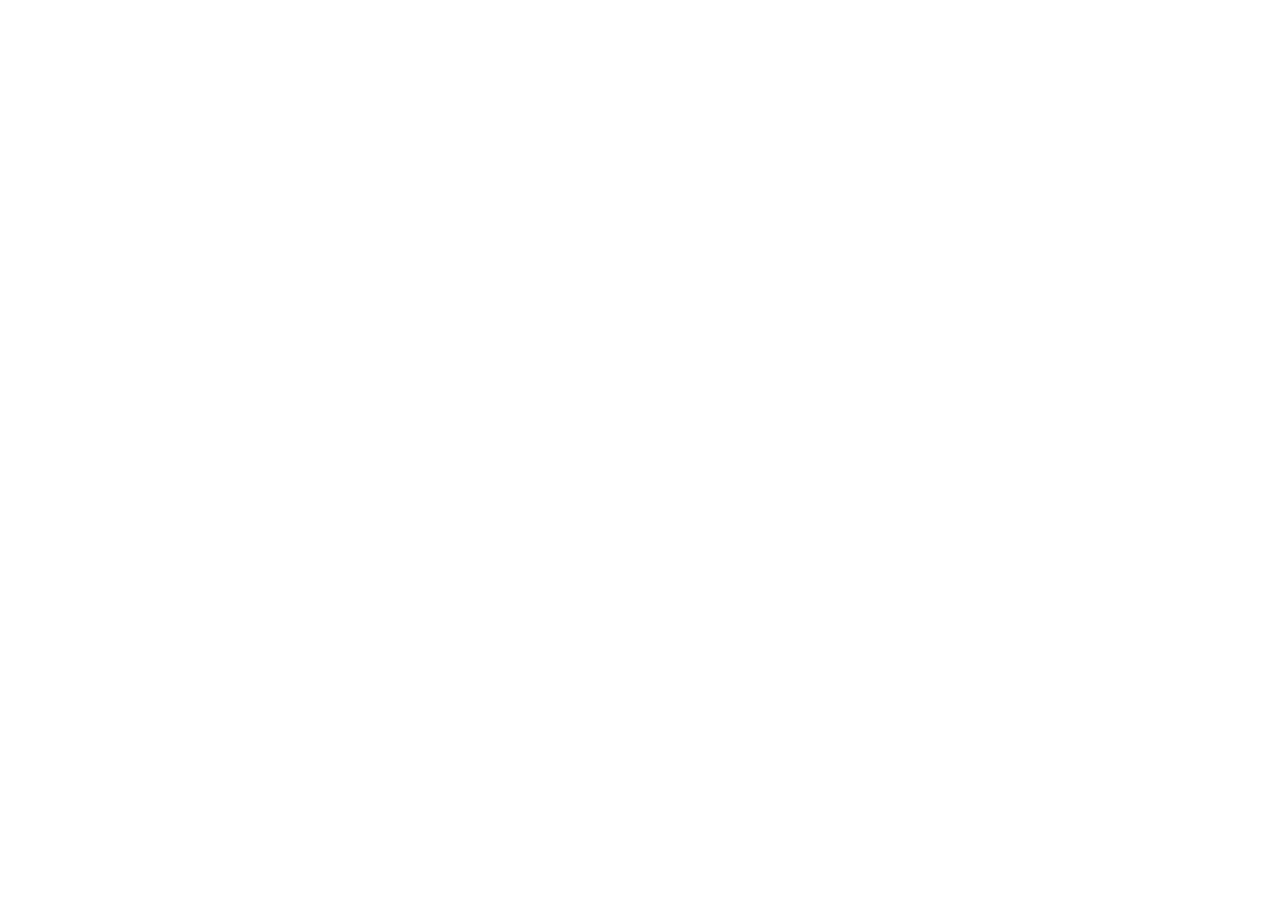
==== To-do_list/index.html @ b87a3747 "to-do list project" ====
<!DOCTYPE html>
<html lang="en">
<head>
    <meta charset="UTF-8">
    <meta name="viewport" content="width=device-width, initial-scale=1.0">
    <title>to-do list</title>
    <link rel="stylesheet" href="style.css">
</head>
<body>
    

    <script src="script.js"></script>
</body>
</html>
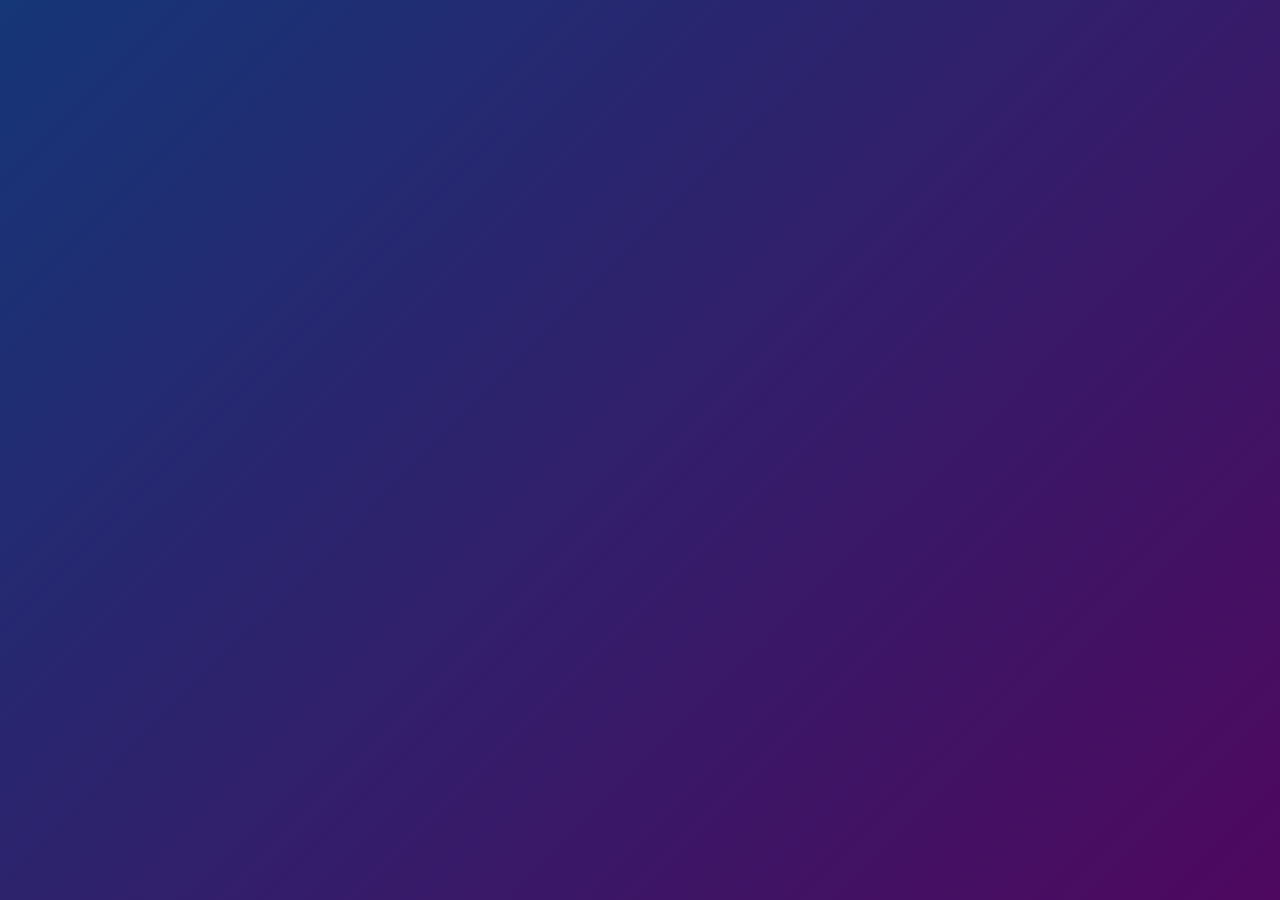
==== commit 6a61dfc0: "to-do project" ====
--- a/To-do_list/index.html
+++ b/To-do_list/index.html
@@ -5,9 +5,15 @@
     <meta name="viewport" content="width=device-width, initial-scale=1.0">
     <title>to-do list</title>
     <link rel="stylesheet" href="style.css">
+    <link rel="preconnect" href="https://fonts.googleapis.com">
+<link rel="preconnect" href="https://fonts.gstatic.com" crossorigin>
+<link href="https://fonts.googleapis.com/css2?family=Poppins:ital,wght@0,100;0,200;0,300;0,400;0,500;0,600;0,700;0,800;0,900;1,100;1,200;1,300;1,400;1,500;1,600;1,700;1,800;1,900&display=swap" rel="stylesheet">
+
 </head>
 <body>
-    
+    <div class="container">
+        
+    </div>
 
     <script src="script.js"></script>
 </body>
--- a/To-do_list/style.css
+++ b/To-do_list/style.css
@@ -0,0 +1,14 @@
+*{
+    margin: 0;
+    padding: 0;
+    box-sizing: border-box;
+    font-family: "Poppins", sans-serif;
+}
+
+.container{
+    width: 100%;
+    min-height: 100vh;
+    background:linear-gradient(135deg, #153677,#4e085f);
+    padding: 10px;
+    
+}
